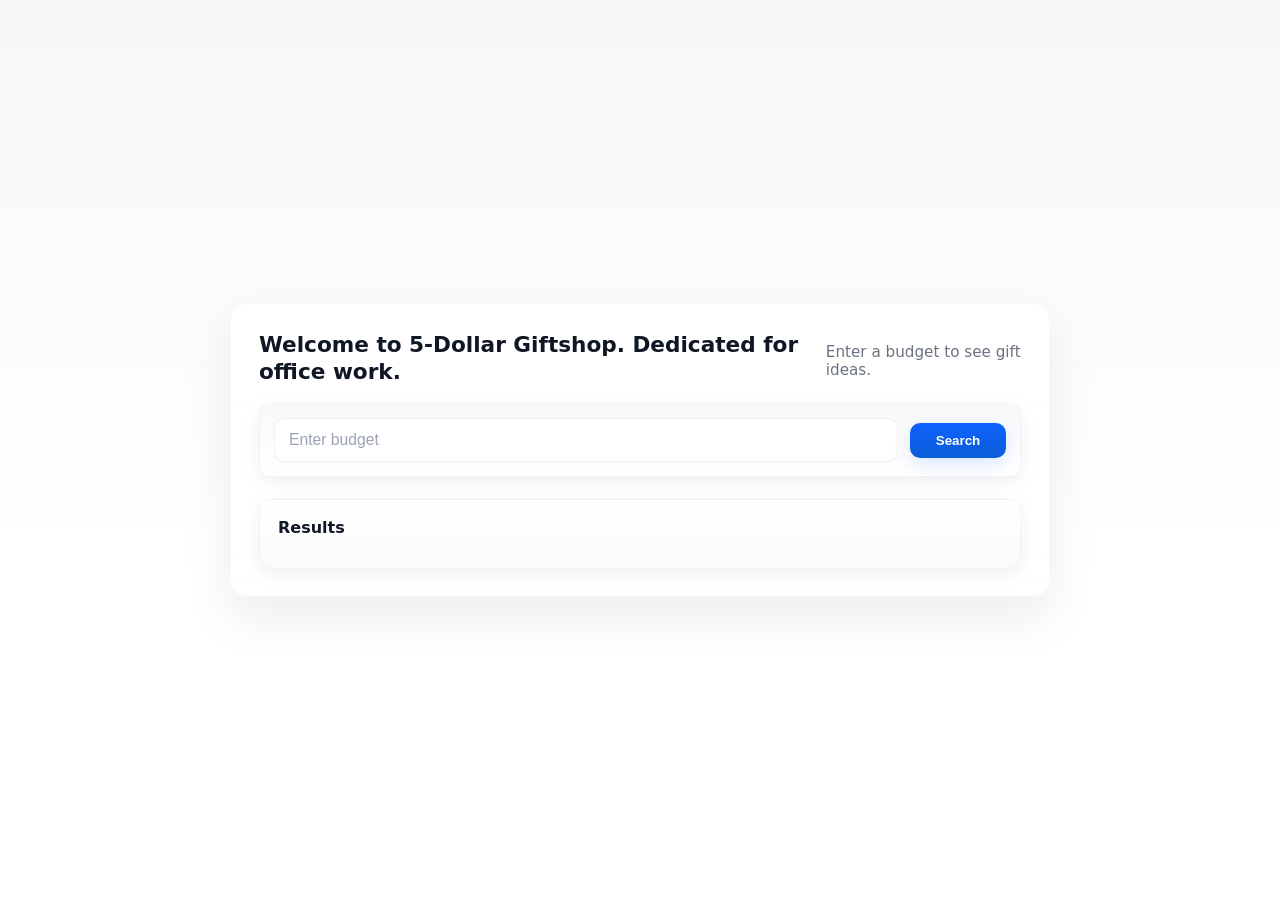
==== templates/index.html @ 1e6a0cd8 "Trying to add CSS elements to decorate page" ====
<!DOCTYPE html>
<html lang="en">
    <head>
        <meta charset="UTF-8">
        <meta name="viewport" content="width=device-width, initial-scale=1">
        <title>5-Dollar Office Gift</title>
        <link rel="stylesheet" href="style.css">

        <script src="https://ajax.googleapis.com/ajax/libs/jquery/3.7.1/jquery.min.js"></script>
        <script>
            //1. User clicks on the search button -> Grab the budget value. 
            function search()
            {
                console.log("Button is clicked.");
                var budget = $("#budget_input").val();
                console.log("My budget: " + budget);
            
            //2. Call the backend server URL /search/<budget> to get the result. 

            // AJAX : "Asynchronous JavaScript and XML" is a set of web development techniques that 
            // allows web pages to communicate with a server in the background 
            // and update content dynamically without reloading the entire page
            $.ajax(
                {
                    url: `/search/${encodeURIComponent(budget)}`, //e.g. /search/500
                    method: "GET",
                    dataType: "json", //we expect JSON back
                    success: function(data) 
                    {
                        console.log("Success:", data);

                        // TO DO: render results to page

                        // Clear the previous result whenever do a new call. 
                        $("#result_list").empty();
                        
                        //Use for loop to print out each element of the new call. 
                        for(var i = 0; i < data.length; ++i)
                        {
                            console.log("Test: " + data[i].name);
                            console.log("Test: " + data[i].price);
                            $("#result_list").append("<li>" + data[i].name + ": " + data[i].price + "</li>");
                        }
                    },
                    error: function(xhr, status, error) 
                    {
                        console.error("Error:", status, error, xhr.responseText);
                        $("#data").html("Something went wrong.");
                    }
                });
            }

            //3. Render the results under the list. 

        </script>

    </head>

    <body>
  <div class="page">
    <div class="shell">

      <div class="top">
        <h2>Welcome to 5-Dollar Giftshop. Dedicated for office work.</h2>
        <p class="subtitle">Enter a budget to see gift ideas.</p>
      </div>

      <div class="content">
        <div class="search-row">
          <input type="text" id="budget_input" placeholder="Enter budget">
          <button onclick="search()">Search</button>
        </div>

        <div class="results">
          <p class="results-title">Results</p>
          <ul id="result_list"></ul>
        </div>
      </div>

    </div>
  </div>
</body>

</html>
---- templates/style.css ----
/* style.css
   Elegant / professional styling for "5-Dollar Office Gift"
   Uses CSS variables for easy color tweaks and includes subtle animations.
*/

/* --- Variables --- */
:root{
  --bg: #f6f7f9;
  --card: #ffffff;
  --muted: #6b7280;
  --accent: #0f62fe;      /* primary accent */
  --accent-2: #0b5ed7;
  --success: #16a34a;
  --glass: rgba(15,98,254,0.08);
  --radius: 12px;
  --shadow-sm: 0 6px 18px rgba(20,25,35,0.06);
  --shadow-lg: 0 20px 50px rgba(20,25,35,0.08);
  --max-width: 820px;
  --transition: 200ms cubic-bezier(.2,.9,.3,1);
  --font-sans: "Inter", ui-sans-serif, system-ui, -apple-system, "Segoe UI",
               Roboto, "Helvetica Neue", Arial;
}

/* Import a clean system font fallback (optional). If you want Google Fonts,
   add a <link> to the HTML head instead. */
@import url('https://fonts.googleapis.com/css2?family=Inter:wght@300;400;600;700&display=swap');

* { box-sizing: border-box; }
html,body { height: 100%; margin: 0; padding: 0; font-family: var(--font-sans); background: linear-gradient(180deg,var(--bg), #ffffff 60%); color: #111827; -webkit-font-smoothing:antialiased; -moz-osx-font-smoothing:grayscale; }

.page {
  min-height: 100vh;
  display: flex;
  align-items: center;
  justify-content: center;
  padding: 48px 20px;
}

/* Shell / container */
.shell {
  width: 100%;
  max-width: var(--max-width);
  background: linear-gradient(180deg, rgba(255,255,255,0.9), var(--card));
  border-radius: calc(var(--radius) + 4px);
  box-shadow: var(--shadow-lg);
  padding: 28px;
  border: 1px solid rgba(15,20,30,0.03);
  overflow: hidden;
}

/* Top area (title + subtitle) */
.top {
  display: flex;
  align-items: center;
  gap: 18px;
  margin-bottom: 18px;
}

.top h2 {
  margin: 0;
  font-size: 1.35rem;
  line-height: 1.25;
  font-weight: 700;
  color: #0f1724;
}

.subtitle {
  margin: 4px 0 0 0;
  color: var(--muted);
  font-size: 0.95rem;
  font-weight: 400;
}

/* Content area */
.content {
  display: grid;
  grid-template-columns: 1fr;
  gap: 18px;
  align-items: start;
}

/* Search row */
.search-row {
  display:flex;
  gap: 12px;
  align-items: center;
  background: linear-gradient(180deg, rgba(246,247,249,0.8), rgba(255,255,255,0.6));
  padding: 14px;
  border-radius: var(--radius);
  box-shadow: var(--shadow-sm);
  border: 1px solid rgba(15,20,30,0.03);
}

/* Input styling */
.search-row input[type="text"],
.search-row input[type="search"] {
  flex: 1;
  padding: 12px 14px;
  font-size: 0.98rem;
  border-radius: 10px;
  border: 1px solid rgba(15,20,30,0.06);
  background: rgba(255,255,255,0.9);
  outline: none;
  transition: box-shadow var(--transition), border-color var(--transition);
  box-shadow: 0 1px 0 rgba(15,20,30,0.02);
}

.search-row input::placeholder { color: #9aa3b2; font-weight: 300; }

.search-row input:focus {
  box-shadow: 0 6px 20px rgba(15,98,254,0.08);
  border-color: var(--accent-2);
}

/* Button styling */
.search-row button {
  appearance: none;
  border: none;
  padding: 10px 16px;
  border-radius: 10px;
  background: linear-gradient(180deg, var(--accent), var(--accent-2));
  color: white;
  font-weight: 600;
  cursor: pointer;
  transition: transform var(--transition), box-shadow var(--transition), opacity var(--transition);
  box-shadow: 0 6px 18px rgba(15,98,254,0.14);
  min-width: 96px;
}

.search-row button:hover { transform: translateY(-2px); }
.search-row button:active { transform: translateY(0); opacity: 0.98; }
.search-row button:focus { outline: 3px solid rgba(15,98,254,0.14); }

/* Results card */
.results {
  margin-top: 4px;
  background: linear-gradient(180deg, rgba(255,255,255,0.8), rgba(250,250,251,0.9));
  padding: 18px;
  border-radius: 12px;
  border: 1px solid rgba(15,20,30,0.03);
  box-shadow: var(--shadow-sm);
}

.results-title {
  margin: 0 0 12px 0;
  font-size: 1rem;
  font-weight: 600;
  color: #111827;
}

/* Results list styling */
#result_list {
  list-style: none;
  margin: 0;
  padding: 0;
  display: grid;
  gap: 10px;
}

#result_list li {
  display: flex;
  justify-content: space-between;
  gap: 12px;
  padding: 10px 12px;
  background: linear-gradient(180deg, rgba(248,249,250,1), rgba(255,255,255,1));
  border-radius: 10px;
  border: 1px solid rgba(15,20,30,0.03);
  box-shadow: 0 2px 6px rgba(16,24,40,0.02);
  font-size: 0.98rem;
  align-items: center;
  transition: transform var(--transition), box-shadow var(--transition);
}

#result_list li:hover {
  transform: translateY(-4px);
  box-shadow: 0 12px 30px rgba(16,24,40,0.06);
}

#result_list li::marker { /* no native bullets */ content: ""; }

/* Item name and price */
#result_list li span.name { font-weight: 600; color: #0f1724; }
#result_list li span.price { color: var(--muted); min-width: 80px; text-align: right; font-weight: 600; }

/* Responsive tweaks */
@media (max-width: 560px) {
  .shell { padding: 18px; border-radius: 10px; }
  .top h2 { font-size: 1.1rem; }
  .search-row { flex-direction: column; align-items: stretch; gap: 10px; }
  .search-row button { width: 100%; min-width: 0; }
}

/* Accessibility: prefer reduced motion */
@media (prefers-reduced-motion: reduce) {
  * { transition: none !important; animation: none !important; }
}
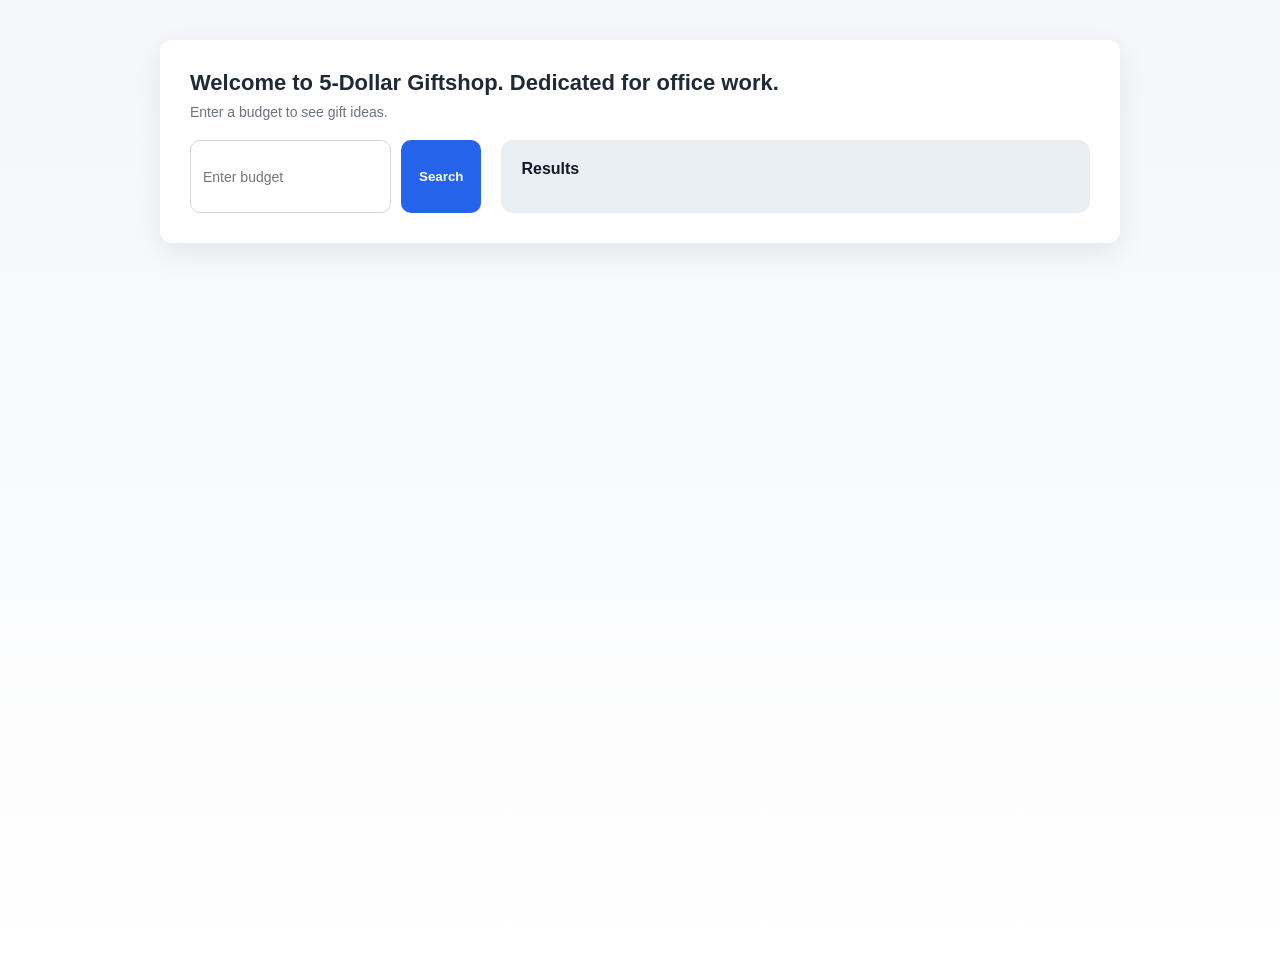
==== commit f516e1d6: "The website successfully run with data on cloud. Migrate local storage to MongoDB cloud database Abl" ====
--- a/templates/index.html
+++ b/templates/index.html
@@ -4,7 +4,178 @@
         <meta charset="UTF-8">
         <meta name="viewport" content="width=device-width, initial-scale=1">
         <title>5-Dollar Office Gift</title>
-        <link rel="stylesheet" href="style.css">
+        <!-- <link rel="stylesheet" href="style.css"> -->
+
+    <style>
+  body {
+    margin: 0;
+    font-family: Arial, Helvetica, sans-serif;
+    background: linear-gradient(to bottom, #f4f6f9, #ffffff);
+  }
+
+  .page {
+    display: flex;
+    justify-content: center;
+    align-items: flex-start;
+    min-height: 100vh;
+    padding: 40px 20px;
+  }
+
+  .shell {
+    width: 100%;
+    max-width: 900px;
+    background: #ffffff;
+    padding: 30px;
+    border-radius: 12px;
+    box-shadow: 0 10px 30px rgba(0,0,0,0.08);
+  }
+
+  .top h2 {
+    margin: 0;
+    font-size: 22px;
+    color: #1f2937;
+  }
+
+  .subtitle {
+    margin-top: 8px;
+    color: #6b7280;
+    font-size: 14px;
+  }
+
+  /* 🔥 Force vertical stacking */
+  .content {
+    display: flex;
+    flex-direction: column;
+    gap: 20px;
+    margin-top: 20px;
+  }
+
+  .search-row {
+    display: flex;
+    gap: 10px;
+    width: 100%;
+  }
+
+  .search-row input {
+    flex: 1;
+    padding: 12px;
+    border-radius: 10px;
+    border: 1px solid #d1d5db;
+    font-size: 14px;
+  }
+
+  .search-row input:focus {
+    outline: none;
+    border-color: #2563eb;
+    box-shadow: 0 0 0 2px rgba(37,99,235,0.2);
+  }
+
+  .search-row button {
+    padding: 12px 18px;
+    border: none;
+    border-radius: 10px;
+    background-color: #2563eb;
+    color: white;
+    font-weight: bold;
+    cursor: pointer;
+    transition: background 0.2s ease;
+    white-space: nowrap;
+  }
+
+  .search-row button:hover {
+    background-color: #1d4ed8;
+  }
+
+  .results {
+    width: 100%;
+    background: #e9eef3;
+    padding: 20px;
+    border-radius: 12px;
+  }
+
+  .results-title {
+    margin: 0 0 15px 0;
+    font-weight: bold;
+    color: #111827;
+    font-size: 16px;
+  }
+
+  #result_list {
+    list-style: none;
+    padding: 0;
+    margin: 0;
+  }
+
+  /* ===== Product Row ===== */
+
+  .result-item {
+    display: flex;
+    justify-content: space-between;
+    align-items: center;
+    padding: 14px;
+    margin-bottom: 12px;
+    background: white;
+    border-radius: 12px;
+    border: 1px solid #e5e7eb;
+    transition: transform 0.15s ease, box-shadow 0.15s ease;
+  }
+
+  .result-item:hover {
+    transform: translateY(-2px);
+    box-shadow: 0 6px 14px rgba(0,0,0,0.06);
+  }
+
+  .item-left {
+    display: flex;
+    align-items: center;
+    gap: 14px;
+  }
+
+  .item-left img {
+    width: 65px;
+    height: 65px;
+    object-fit: cover;
+    border-radius: 10px;
+    border: 1px solid #e5e7eb;
+    background-color: #f3f4f6;
+    flex-shrink: 0;
+  }
+
+  .item-name {
+    font-weight: 600;
+    font-size: 15px;
+    color: #1f2937;
+  }
+
+  .item-price {
+    font-weight: bold;
+    font-size: 16px;
+    color: #2563eb;
+    white-space: nowrap;
+  }
+
+  /* ===== Responsive ===== */
+
+  @media (max-width: 600px) {
+    .search-row {
+      flex-direction: column;
+    }
+
+    .search-row button {
+      width: 100%;
+    }
+
+    .result-item {
+      flex-direction: column;
+      align-items: flex-start;
+      gap: 10px;
+    }
+
+    .item-price {
+      align-self: flex-end;
+    }
+  }
+    </style>
 
         <script src="https://ajax.googleapis.com/ajax/libs/jquery/3.7.1/jquery.min.js"></script>
         <script>
@@ -25,6 +196,7 @@
                     url: `/search/${encodeURIComponent(budget)}`, //e.g. /search/500
                     method: "GET",
                     dataType: "json", //we expect JSON back
+//                  
                     success: function(data) 
                     {
                         console.log("Success:", data);
@@ -37,9 +209,17 @@
                         //Use for loop to print out each element of the new call. 
                         for(var i = 0; i < data.length; ++i)
                         {
-                            console.log("Test: " + data[i].name);
-                            console.log("Test: " + data[i].price);
-                            $("#result_list").append("<li>" + data[i].name + ": " + data[i].price + "</li>");
+                            // console.log("Test: " + data[i].name);
+                            // console.log("Test: " + data[i].price);
+                            $("#result_list").append(`
+                                <li class="result-item">
+                                    <div class="item-left">
+                                    <img src="${data[i].image_url}" alt="${data[i].name}">
+                                    <div class="item-name">${data[i].name}</div>
+                                    </div>
+                                    <div class="item-price">$${data[i].price.toFixed(2)}</div>
+                                </li>
+                                `);
                         }
                     },
                     error: function(xhr, status, error) 
@@ -54,6 +234,7 @@
 
         </script>
 
+
     </head>
 
     <body>
@@ -69,6 +250,7 @@
         <div class="search-row">
           <input type="text" id="budget_input" placeholder="Enter budget">
           <button onclick="search()">Search</button>
+          <img srou
         </div>
 
         <div class="results">
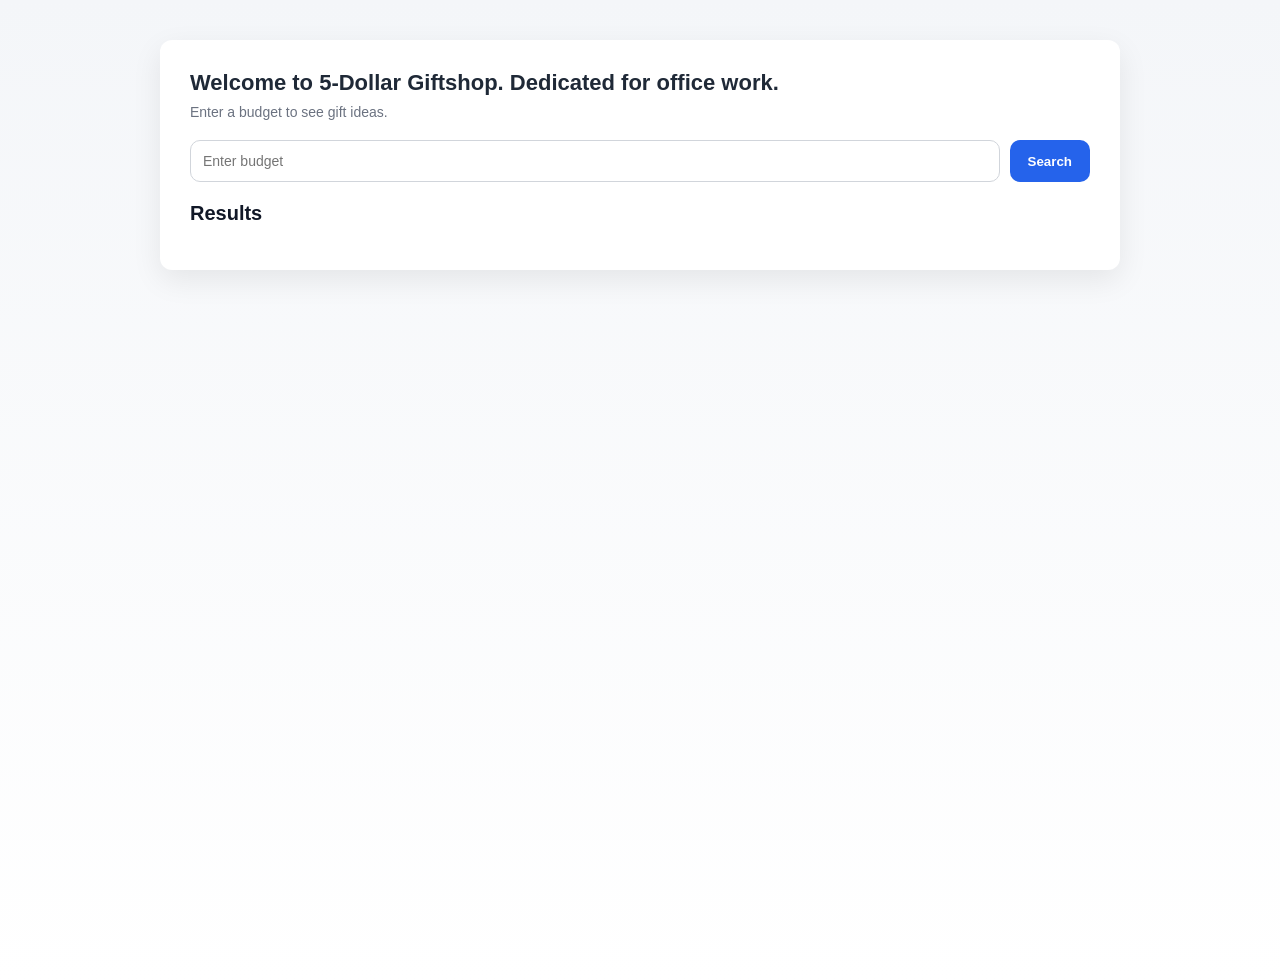
==== commit dfd3ff9a: "Fix Search button's position and Result background." ====
--- a/templates/index.html
+++ b/templates/index.html
@@ -6,8 +6,8 @@
         <title>5-Dollar Office Gift</title>
         <!-- <link rel="stylesheet" href="style.css"> -->
 
-    <style>
-  body {
+  <style> 
+   body {
     margin: 0;
     font-family: Arial, Helvetica, sans-serif;
     background: linear-gradient(to bottom, #f4f6f9, #ffffff);
@@ -42,7 +42,7 @@
     font-size: 14px;
   }
 
-  /* 🔥 Force vertical stacking */
+  /* Force vertical stacking  */
   .content {
     display: flex;
     flex-direction: column;
@@ -88,8 +88,9 @@
 
   .results {
     width: 100%;
-    background: #e9eef3;
-    padding: 20px;
+    background: #f3f4f6;
+    background: transparent;
+    padding: 0;
     border-radius: 12px;
   }
 
@@ -97,7 +98,7 @@
     margin: 0 0 15px 0;
     font-weight: bold;
     color: #111827;
-    font-size: 16px;
+    font-size: 20px;
   }
 
   #result_list {
@@ -250,7 +251,6 @@
         <div class="search-row">
           <input type="text" id="budget_input" placeholder="Enter budget">
           <button onclick="search()">Search</button>
-          <img srou
         </div>
 
         <div class="results">
--- a/templates/style.css
+++ b/templates/style.css
@@ -84,11 +84,11 @@
   display:flex;
   gap: 12px;
   align-items: center;
-  background: linear-gradient(180deg, rgba(246,247,249,0.8), rgba(255,255,255,0.6));
+  background: #f9fafb;
   padding: 14px;
   border-radius: var(--radius);
   box-shadow: var(--shadow-sm);
-  border: 1px solid rgba(15,20,30,0.03);
+  border: 1px solid #e5e7eb;
 }
 
 /* Input styling */
@@ -98,11 +98,11 @@
   padding: 12px 14px;
   font-size: 0.98rem;
   border-radius: 10px;
-  border: 1px solid rgba(15,20,30,0.06);
-  background: rgba(255,255,255,0.9);
+  border: 1px solid rgba(27, 65, 140, 0.564);
+  background: #ffffff;
   outline: none;
   transition: box-shadow var(--transition), border-color var(--transition);
-  box-shadow: 0 1px 0 rgba(15,20,30,0.02);
+  box-shadow: 0 1px 0 rgba(8, 80, 225, 0.818);
 }
 
 .search-row input::placeholder { color: #9aa3b2; font-weight: 300; }
@@ -119,11 +119,11 @@
   padding: 10px 16px;
   border-radius: 10px;
   background: linear-gradient(180deg, var(--accent), var(--accent-2));
-  color: white;
+  color: #ffffff;
   font-weight: 600;
   cursor: pointer;
   transition: transform var(--transition), box-shadow var(--transition), opacity var(--transition);
-  box-shadow: 0 6px 18px rgba(15,98,254,0.14);
+  box-shadow: 0 6px 18px rgba(80, 106, 155, 0.615);
   min-width: 96px;
 }
 
@@ -134,10 +134,10 @@
 /* Results card */
 .results {
   margin-top: 4px;
-  background: linear-gradient(180deg, rgba(255,255,255,0.8), rgba(250,250,251,0.9));
+  background: #f3f4f6;
   padding: 18px;
   border-radius: 12px;
-  border: 1px solid rgba(15,20,30,0.03);
+  border: 1px solid #e5e7eb;
   box-shadow: var(--shadow-sm);
 }
 
@@ -162,10 +162,10 @@
   justify-content: space-between;
   gap: 12px;
   padding: 10px 12px;
-  background: linear-gradient(180deg, rgba(248,249,250,1), rgba(255,255,255,1));
+  background: #ffffff;
   border-radius: 10px;
-  border: 1px solid rgba(15,20,30,0.03);
-  box-shadow: 0 2px 6px rgba(16,24,40,0.02);
+  border: 1px solid rgba(93, 127, 196, 0.937);
+  box-shadow: 0 2px 6px rgb(154, 179, 228);
   font-size: 0.98rem;
   align-items: center;
   transition: transform var(--transition), box-shadow var(--transition);
@@ -173,7 +173,7 @@
 
 #result_list li:hover {
   transform: translateY(-4px);
-  box-shadow: 0 12px 30px rgba(16,24,40,0.06);
+  box-shadow: 0 12px 30px rgba(111, 147, 220, 0.975);
 }
 
 #result_list li::marker { /* no native bullets */ content: ""; }
